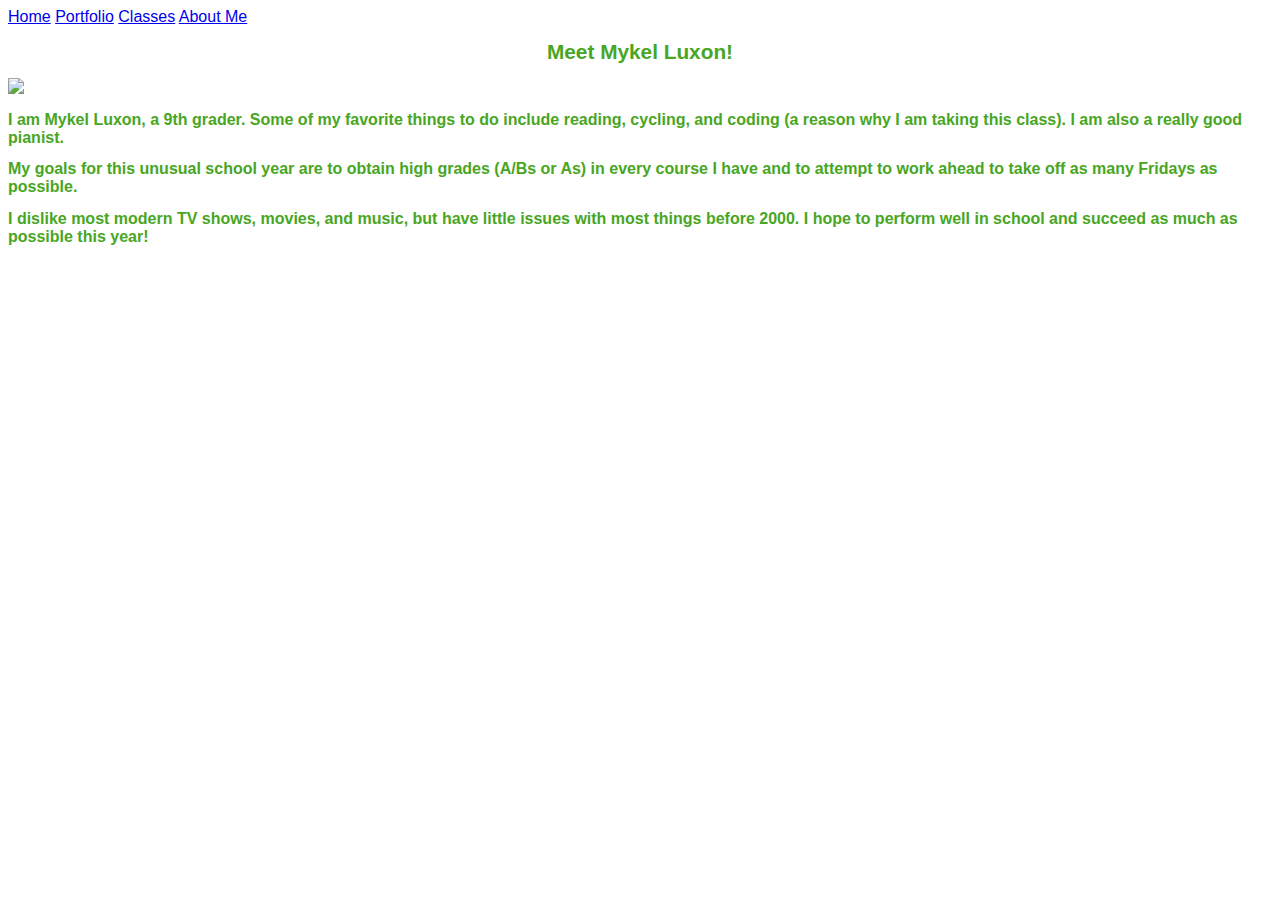
==== aboutme.html @ ad23a73b "Add files via upload" ====
<!DOCTYPE html>
<html>
   <head>
      <link href="schedule.css" rel="stylesheet" type="text/css">
      <meta charset="utf-8">
      <title>About Me!</title>
   </head>
   <body>
      <a href="index.html">Home</a>
      <a href="portfolio.html">Portfolio</a>
      <a href="classes.html">Classes</a>
      <a href="aboutme.html">About Me</a>
      <h1>Meet Mykel Luxon!</h1>
      <img src="images/mykel.jpg" height="250">
      <h2>I am Mykel Luxon, a 9th grader. Some of my favorite things to do include reading, cycling, and coding (a reason why I am taking this class). I am also a really good pianist.</h2>
      <h2>My goals for this unusual school year are to obtain high grades (A/Bs or As) in every course I have and to attempt to work ahead to take off as many Fridays as possible.</h2>
      <h2>I dislike most modern TV shows, movies, and music, but have little issues with most things before 2000. I hope to perform well in school and succeed as much as possible this year!
   </body>
</html>
---- schedule.css ----
body{
font-family: "Arial", "Open Sans Condensed", fantasy;
color: #48a623;
}
h1 {
font-size: 1.3em;
text-align: center;
}
h2 {
font-size: 1.0em;
text-align: left;
}
table {
margin-left: auto;
margin-right: auto;
text-align: left;
border-collapse: collapse;
}
tr {
border: 1px solid ##101d70;
text-align: center;
background-color:#f2f7ff;
}
th {
text-align: center;
color: #48a623;
background-color: #000000;
}
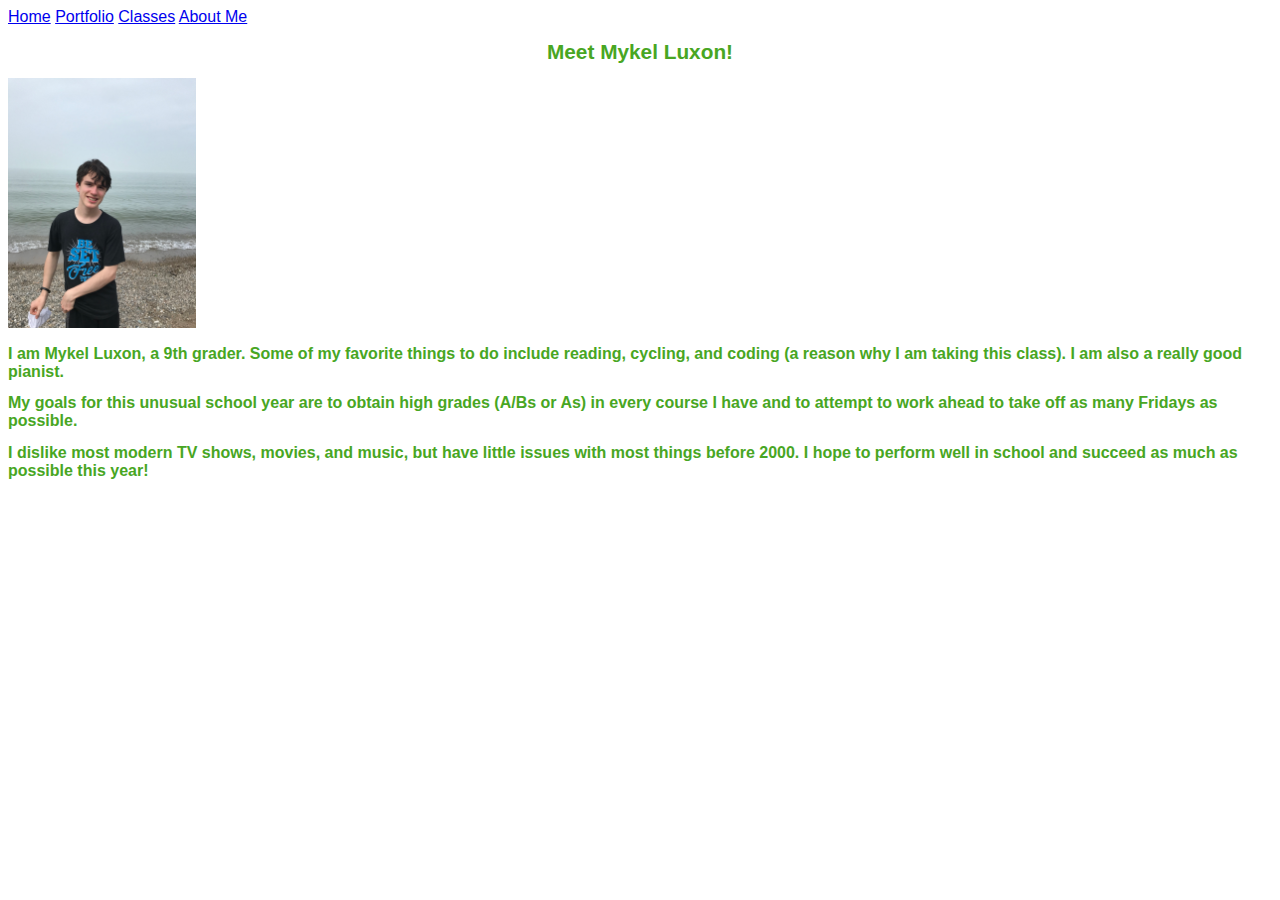
==== commit 3f5a1a06: "Update aboutme.html" ====
--- a/aboutme.html
+++ b/aboutme.html
@@ -11,9 +11,9 @@
       <a href="classes.html">Classes</a>
       <a href="aboutme.html">About Me</a>
       <h1>Meet Mykel Luxon!</h1>
-      <img src="images/mykel.jpg" height="250">
+      <img src="mykel.jpg" height="250">
       <h2>I am Mykel Luxon, a 9th grader. Some of my favorite things to do include reading, cycling, and coding (a reason why I am taking this class). I am also a really good pianist.</h2>
       <h2>My goals for this unusual school year are to obtain high grades (A/Bs or As) in every course I have and to attempt to work ahead to take off as many Fridays as possible.</h2>
       <h2>I dislike most modern TV shows, movies, and music, but have little issues with most things before 2000. I hope to perform well in school and succeed as much as possible this year!
    </body>
-</html>+</html>
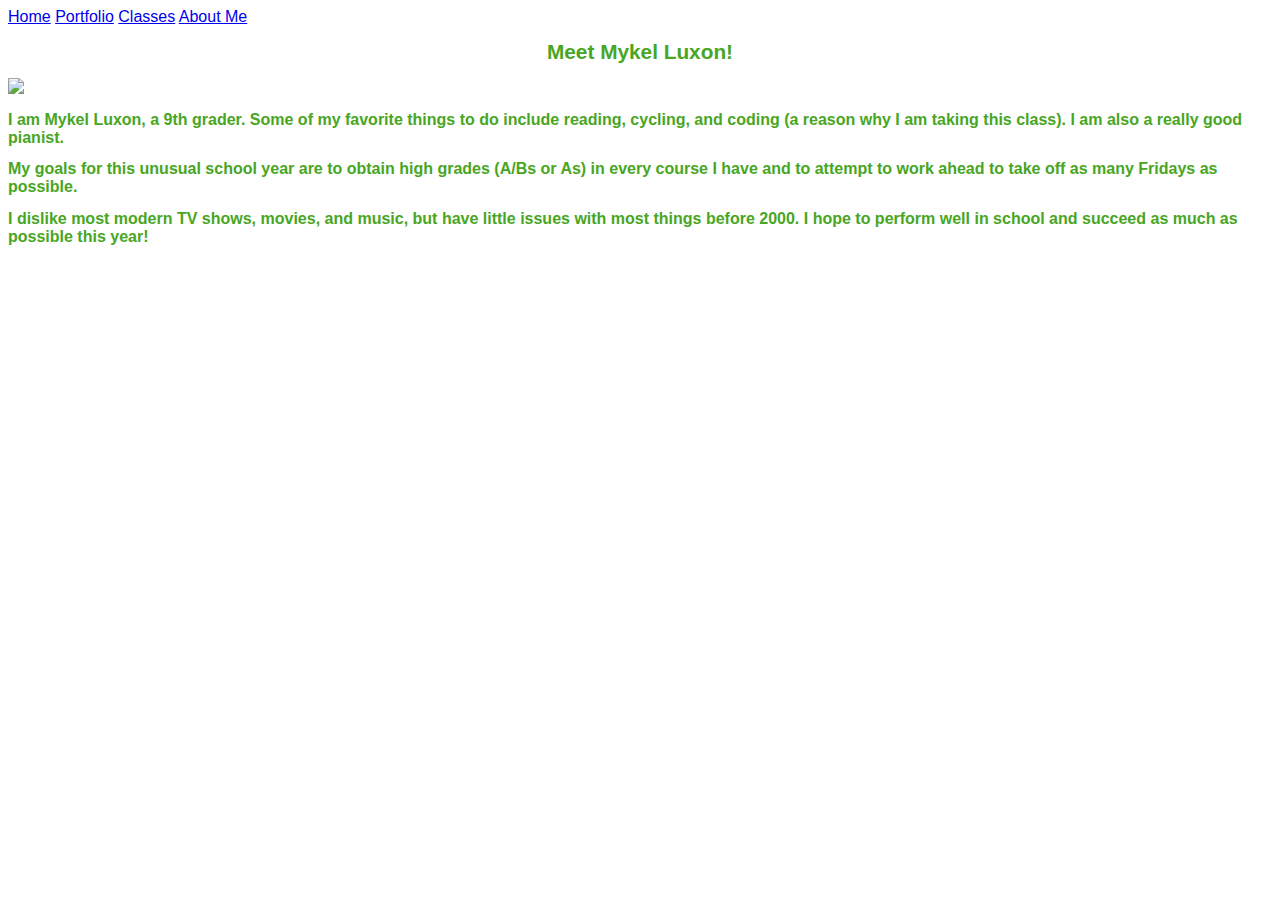
==== commit cbbc14d8: "Update aboutme.html" ====
--- a/aboutme.html
+++ b/aboutme.html
@@ -11,7 +11,7 @@
       <a href="classes.html">Classes</a>
       <a href="aboutme.html">About Me</a>
       <h1>Meet Mykel Luxon!</h1>
-      <img src="mykel.jpg" height="250">
+      <img src="https://user-images.githubusercontent.com/70980639/92529736-aa4f7300-f1f0-11ea-959b-3be7b0e7ddfc.jpg" height="250">
       <h2>I am Mykel Luxon, a 9th grader. Some of my favorite things to do include reading, cycling, and coding (a reason why I am taking this class). I am also a really good pianist.</h2>
       <h2>My goals for this unusual school year are to obtain high grades (A/Bs or As) in every course I have and to attempt to work ahead to take off as many Fridays as possible.</h2>
       <h2>I dislike most modern TV shows, movies, and music, but have little issues with most things before 2000. I hope to perform well in school and succeed as much as possible this year!
